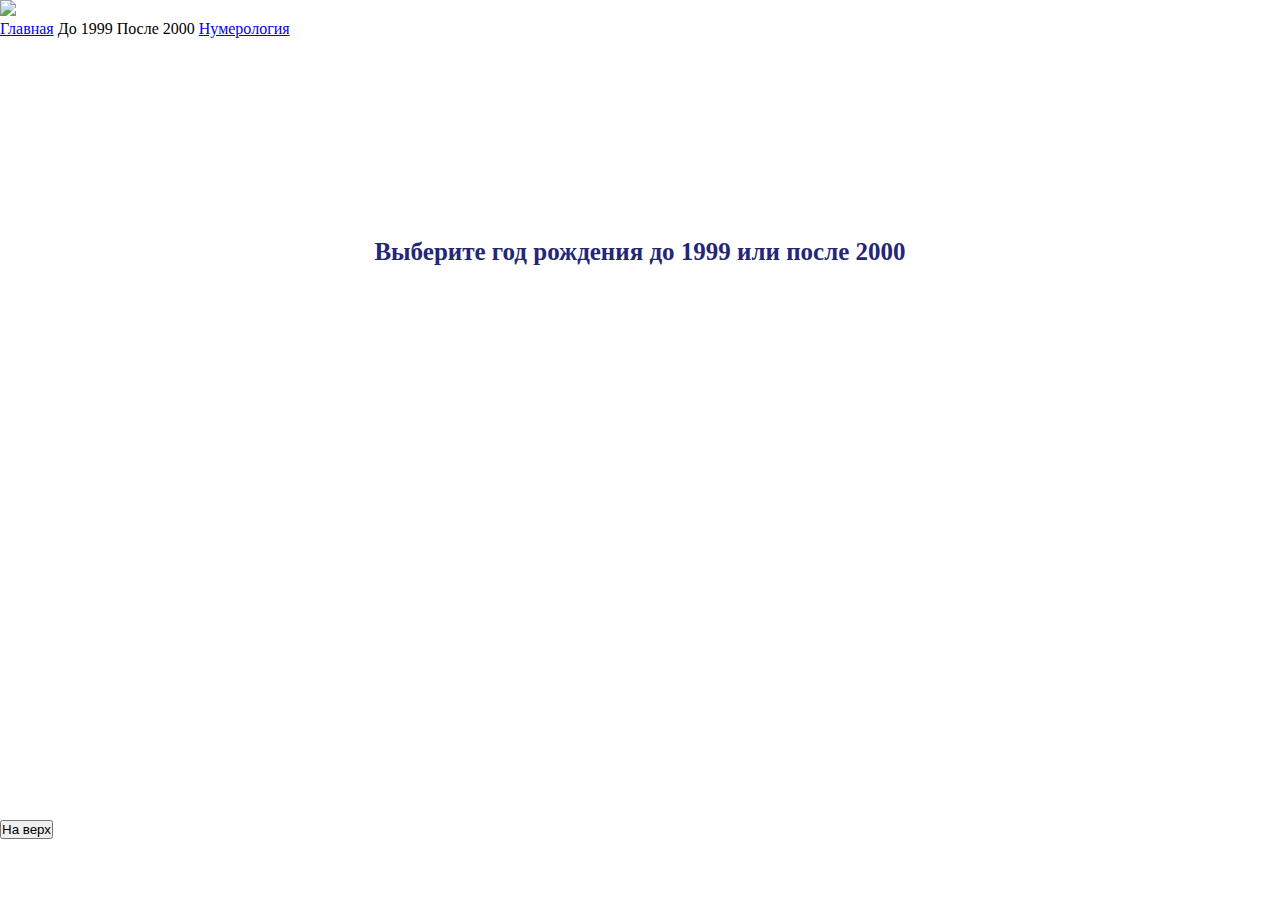
==== square.html @ 1fe1fea3 "rename" ====
<!DOCTYPE html>
<html>
<head>
	<meta charset="utf-8">
	<meta name="viewport" content="width=device-width, initial-scale=1">
	<link rel="stylesheet" type="text/css" href="style/square.css">
	<link rel="stylesheet" type="text/css" href="style/page.css">
	<title>Square</title>
</head>
<body>
		<div class="content">
		<header>
			<a href="index.html"><img class="logo" src="images/logo.png"></a>
		<nav>
			<a href="index.html">Главная</a>
			<span class="btn-1999">До 1999</span>
			<span class="btn-2000">После 2000</span>
			<a href="wiki.html">Нумерология</a>
		</nav>
		</header>  
		<div class="start">
			<h1>Выберите год рождения до 1999 или после 2000</h1>
		</div>
		<section class="hidden"> 
			<h2 class="prompt hidden">Дата рождения</h2>
<div class="head-select">
	<span>День</span>
	<span>Месяц</span>
	<span>Год</span>
</div>
<div class="select-date">
	<h6></h6>
	<select class="select-day"></select>
	<select class="select-month"></select>
	<select class="select-year"></select>
	<button class="btn-calc">Дальше</button>
</div>
		</section>
		<main class="hidden">
<div class="square-container">
<div class="square">
	<div class="row">
	<div class="col box-1">
		<h1>Характер</h1>
		<p></p>
	</div>
	<div class="col box-4">
		<h1>Здоровье</h1>
		<p></p>
	</div>
	<div class="col box-7">
		<h1>Везение</h1>
		<p></p>
	</div>
	</div>
	<div class="row">
	<div class="col box-2">
		<h1>Биополе</h1>
		<p></p>
	</div>
	<div class="col box-5">
		<h1>Логика</h1>
		<p></p>
	</div>
	<div class="col box-8">
		<h1>Чувство долга</h1>
		<p></p>
	</div>
	</div>
	<div class="row">
	<div class="col box-3">
		<h1>Интерес к науке</h1>
		<p></p>
	</div>
	<div class="col box-6">
		<h1>Трудолюбие</h1>
		<p></p>
	</div>
	<div class="col box-9">
		<h1>Память</h1>
		<p></p>
	</div>
	</div>
</div>
<div class="colrow-list">
<ul>
<li><span class="col-row">0</span>&nbsp;циф.&nbsp;(ряд 147)&nbsp;Целеустремленность</li>
<li><span class="col-row">0</span>&nbsp;циф.&nbsp;(ряд 258)&nbsp;Семейность</li>
<li><span class="col-row">0</span>&nbsp;циф.&nbsp;(ряд 369)&nbsp;Стабильность</li>
<li><span class="col-row">0</span>&nbsp;циф.&nbsp;(столбец 123)&nbsp;Самооценка</li>
<li><span class="col-row">0</span>&nbsp;циф.&nbsp;(столбец 456)&nbsp;Достаток</li>
<li><span class="col-row">0</span>&nbsp;циф.&nbsp;(столбец 789)&nbsp;Талант</li>
<li><span class="col-row">0</span>&nbsp;циф.&nbsp;(диагональ 159)&nbsp;Духовность</li>
<li><span class="col-row">0</span>&nbsp;циф.&nbsp;(диагональ 753)&nbsp;Темперамент</li>
</ul>
		<h1 class="show-date"></h1>
</div>
</div>
	<div class="description-block">
	<ul class="description-list">
		<li>Характер:<span class="square-numbers-one"></span></li>
		<li>Биополе:<span class="square-numbers-two"></span></li>
		<li>Интерес к науке:<span class="square-numbers-three"></span></li>
		<li>Здоровье:<span class="square-numbers-four"></span></li>
		<li>Логика:<span class="square-numbers-five"></span></li>
		<li>Трудолюбие:<span class="square-numbers-six"></span></li>
		<li>Везение:<span class="square-numbers-seven"></span></li>
		<li>Чувство долга:<span class="square-numbers-eight"></span></li>
		<li>Память:<span class="square-numbers-nine"></span></li>
		<li>Целеустремленность:<span class="data-row-147"></span></li>
		<li>Семейность:<span class="data-row-258"></span></li>
		<li>Стабильность:<span class="data-row-369"></span></li>
		<li>Самооценка:<span class="data-col-123"></span></li>
		<li>Достаток:<span class="data-col-456"></span></li>
		<li>Талант:<span class="data-col-789"></span></li>
		<li>Духовность:<span class="data-diag-159"></span></li>
		<li>Темперамент:<span class="data-diag-753"></span></li>
		<li>Преобладает:<span class="diag-max159"></span></li>
	</ul>
	</div>
	</div>
						</main>
	<footer>
		<button class="scroll">На верх</button>
	</footer>
</div>
<script type="text/javascript" src="script/data.js" defer></script>
<script type="text/javascript" src="script/selectDate.js" defer></script>
<script type="text/javascript" src="script/script.js" defer></script>
<script type="text/javascript" src="script/descript.js" defer></script>
</body>
</html>
---- style/square.css ----
.square-container {
	display: flex;
	justify-content: space-around;
	flex-wrap: wrap;
	padding: 30px 0;
	border-radius: 6px;
	border: 3px solid #ddd;
	margin: 30px;
}
.start h1 {
	font-size: 25px;
	text-align: center;
	margin-top: 200px;
	color: #252775;
}
.head-select {
	display: flex;
	justify-content: center;
	margin-top: 20px;
	margin-left: 65px;
}
.head-select span {
	width: 58px;
	height: 16px;
	padding: 5px;
	margin-bottom: 4px;
	margin-top: 4px;
	text-align: center;
	border: 1px solid #ddd;
	border-radius: 2px;
	font-size: 15px;
	line-height: 15px;
	box-shadow: 2px 3px 0px #ADD8E6;
	color: #252775;
	background-color: rgb(250, 246, 246);
}
.select-date h6 {
	width: 125px;
	height: 14px;
	border: 1px solid #ddd;
	border-radius: 2px;
	box-shadow: 2px 3px 0px #ADD8E6;
	font-size: 16px;
	text-align: center;
    padding: 5px;
    margin-right: 10px;
    line-height: 15px;
	color: #252775;
    background-color: rgb(250, 246, 246);
}
.select-date {
	display: flex;
	justify-content: center;
	justify-items: center;
	margin: 0 20px;
    position: relative;
}
.select-date select {
	width: 70px;
	height: 26px;
	padding: 5px;
	border-radius: 2px;
	font-size: 14px;
	-webkit-appearance: none;
	background-image: url('../images/arrow.png');
	background-size: 20px 20px;
	background-color: rgb(250, 246, 246);
	border: 1px solid #ddd;
	background-position: right center;
	background-repeat: no-repeat;
	line-height: 1em;
	cursor: pointer;
	box-shadow: 2px 3px 0px #ADD8E6;
	-moz-appearance: none;
	text-overflow: '';
	-ms-appearance: none;
	appearance: none !important;
	color: #252775;
}
.select-date option {
	color: #252775;
}
.btn-calc {
	width: 70px;
	height: 26px;
	padding: 5px;
	margin-left: 10px;
	font-size: 14px;
	font-weight: bold;
	line-height: 10px;
	border-radius: 2px;
    cursor: pointer;
	border: 1px solid #ddd;
	color: #252775;
	box-shadow: 2px 3px 0px #ADD8E6;
}
.btn-calc:active {
	color: #ADD8E6;
}
.prompt {
	margin-top: 20px;
	margin-left: 46%;
	color: #252775;
}
.square {
	text-align: center;
}
.square h1 {
	text-align: center;
	font-size: 20px;
	margin: 0;
	padding: 16px;
	color: #0a6590;
}
.square p {
	font-size: 20px;
	margin-left: 5px;
	color: #252775;
	font-weight: bold;
}
.row {
	display: flex;
}
.row div {
	width: 150px;
	height: 150px;
	background-color: rgb(239, 232, 232);
	border: 1px solid #fdfd;
	margin: 2px;
	border-radius: 4px;
	box-shadow: 10px 5px 5px #ADD8E6;
}
.colrow-list {
	padding-right: 15px;
	margin-top: 5px;
	background-color: rgb(239, 232, 232);
	border: 1px solid #fdfd;
	border-radius: 4px;
	box-shadow: 10px 5px 5px #ADD8E6;
}
.colrow-list li {
	margin-bottom: 5px;
	font-size: 20px;
	line-height: 1.5;
	list-style-type: none;
	color: #0a6590;
}
.colrow-list ul {
	margin-top: 10px;
	padding-left: 20px;
}
.col-row {
	font-weight:bold;
	color: #252775;
}
.show-date {
	margin: 30px 90px;
	color:#252775;
}
.description-block {
	width: 94%;
	margin:10px 0 20px 30px;
}
.description-list {
	line-height: 1.5;
	list-style-type: none;
}
.description-list li {
	font-size: 20px;
	color: #252775;
	font-weight:bold;
	margin-bottom: 5px;
	border-radius: 4px;
	padding: 5px 10px;
}
.description-list span {
	font-size: 18px;
	font-weight:normal;
}
.description-list li:nth-child(odd){
	background-color: #c7fcfa;
}
.description-list li:nth-child(even){
	background-color: #ddd;
}
.hidden {
    display: none;
}
---- style/page.css ----
* {
	padding: 0;
    margin: 0;
  }
#wrap {
 	width: 100%;
	margin: 0 auto;
	background-color: white;
	min-height: 100%;
}
#header{
    height: 100px;
    background-color: #ADD8E6;
  }
.content {
    min-height: calc(100vh - 80px);
}
#footer {
	height: 80px;
	background-color: #ADD8E6;
	width: 100%;
}
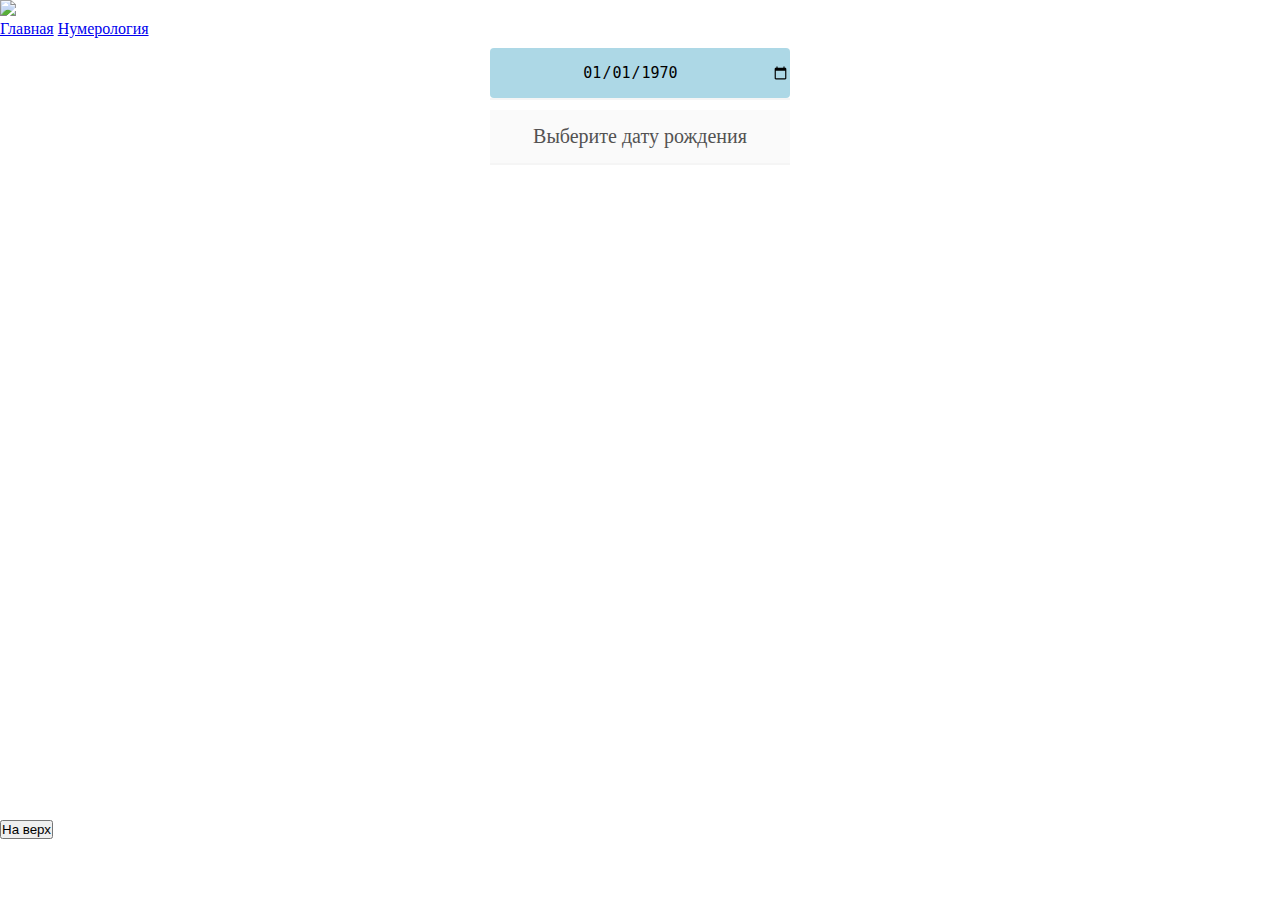
==== commit cc840b63: "finish refactoring" ====
--- a/square.html
+++ b/square.html
@@ -13,29 +13,21 @@
 			<a href="index.html"><img class="logo" src="images/logo.png"></a>
 		<nav>
 			<a href="index.html">Главная</a>
-			<span class="btn-1999">До 1999</span>
-			<span class="btn-2000">После 2000</span>
 			<a href="wiki.html">Нумерология</a>
 		</nav>
 		</header>  
-		<div class="start">
-			<h1>Выберите год рождения до 1999 или после 2000</h1>
+
+		<div class="product-item"> 
+			<input type="date"
+			value="1970-01-01"
+			  	id="date" 
+			>
 		</div>
-		<section class="hidden"> 
-			<h2 class="prompt hidden">Дата рождения</h2>
-<div class="head-select">
-	<span>День</span>
-	<span>Месяц</span>
-	<span>Год</span>
-</div>
-<div class="select-date">
-	<h6></h6>
-	<select class="select-day"></select>
-	<select class="select-month"></select>
-	<select class="select-year"></select>
-	<button class="btn-calc">Дальше</button>
-</div>
-		</section>
+			<div class="product-item date-label">
+				<div class="product-list">
+				  <h3>Выберите дату рождения</h3>
+			</div>
+			</div>
 		<main class="hidden">
 <div class="square-container">
 <div class="square">
@@ -93,7 +85,6 @@
 <li><span class="col-row">0</span>&nbsp;циф.&nbsp;(диагональ 159)&nbsp;Духовность</li>
 <li><span class="col-row">0</span>&nbsp;циф.&nbsp;(диагональ 753)&nbsp;Темперамент</li>
 </ul>
-		<h1 class="show-date"></h1>
 </div>
 </div>
 	<div class="description-block">
@@ -119,14 +110,14 @@
 	</ul>
 	</div>
 	</div>
-						</main>
+	</main>
 	<footer>
 		<button class="scroll">На верх</button>
 	</footer>
 </div>
-<script type="text/javascript" src="script/data.js" defer></script>
-<script type="text/javascript" src="script/selectDate.js" defer></script>
-<script type="text/javascript" src="script/script.js" defer></script>
-<script type="text/javascript" src="script/descript.js" defer></script>
+<script type="text/javascript" src="script/index.js"></script>
+<script type="text/javascript" src="script/data.js"></script>
+<script type="text/javascript" src="script/selectDate.js"></script>
+<script type="text/javascript" src="script/description.js"></script>
 </body>
 </html>--- a/style/square.css
+++ b/style/square.css
@@ -8,12 +8,6 @@
 	border: 3px solid #ddd;
 	margin: 30px;
 }
-.start h1 {
-	font-size: 25px;
-	text-align: center;
-	margin-top: 200px;
-	color: #252775;
-}
 .head-select {
 	display: flex;
 	justify-content: center;
@@ -31,7 +25,6 @@
 	border-radius: 2px;
 	font-size: 15px;
 	line-height: 15px;
-	box-shadow: 2px 3px 0px #ADD8E6;
 	color: #252775;
 	background-color: rgb(250, 246, 246);
 }
@@ -40,7 +33,6 @@
 	height: 14px;
 	border: 1px solid #ddd;
 	border-radius: 2px;
-	box-shadow: 2px 3px 0px #ADD8E6;
 	font-size: 16px;
 	text-align: center;
     padding: 5px;
@@ -71,7 +63,6 @@
 	background-repeat: no-repeat;
 	line-height: 1em;
 	cursor: pointer;
-	box-shadow: 2px 3px 0px #ADD8E6;
 	-moz-appearance: none;
 	text-overflow: '';
 	-ms-appearance: none;
@@ -93,7 +84,6 @@
     cursor: pointer;
 	border: 1px solid #ddd;
 	color: #252775;
-	box-shadow: 2px 3px 0px #ADD8E6;
 }
 .btn-calc:active {
 	color: #ADD8E6;
@@ -125,19 +115,16 @@
 .row div {
 	width: 150px;
 	height: 150px;
-	background-color: rgb(239, 232, 232);
-	border: 1px solid #fdfd;
+	border: 2px solid rgb(239, 232, 232);
 	margin: 2px;
 	border-radius: 4px;
-	box-shadow: 10px 5px 5px #ADD8E6;
 }
 .colrow-list {
 	padding-right: 15px;
 	margin-top: 5px;
-	background-color: rgb(239, 232, 232);
 	border: 1px solid #fdfd;
 	border-radius: 4px;
-	box-shadow: 10px 5px 5px #ADD8E6;
+	border: 2px solid rgb(239, 232, 232);
 }
 .colrow-list li {
 	margin-bottom: 5px;
@@ -179,17 +166,57 @@
 	font-weight:normal;
 }
 .description-list li:nth-child(odd){
-	background-color: #c7fcfa;
+	border: 2px solid #c7fcfa;
 }
 .description-list li:nth-child(even){
-	background-color: #ddd;
+	border: 2px solid #ddd;
 }
 .hidden {
     display: none;
 }
-
-
-
-
-
-
+  #date {
+	height: 50px;
+	width: 300px;
+	text-align: center;
+	font-size: 15px;
+	background-color: #ADD8E6;
+	border:#ADD8E6;
+	border-radius: 4px;
+	margin-top: 10px;
+  }
+  .product-item {
+	width: 300px;
+	text-align: center;
+	margin: 0 auto;
+	border-bottom: 2px solid #F5F5F5;
+	background: white;
+	font-family: "Open Sans";
+ }
+ .product-list {
+	background: #fafafa;
+	padding: 15px 0;
+	margin-top: 10px;
+ }
+ .product-list h3 {
+	font-size: 20px;
+	font-weight: 400;
+	color: #535252;
+ }
+ main{
+	opacity: 0;
+  animation: ani 1.5s forwards;
+ }
+ @keyframes ani {
+	0% {opacity: 0;}
+	100% {opacity: 1;}
+ }
+ 
+ 
+ 
+
+
+
+
+
+
+
